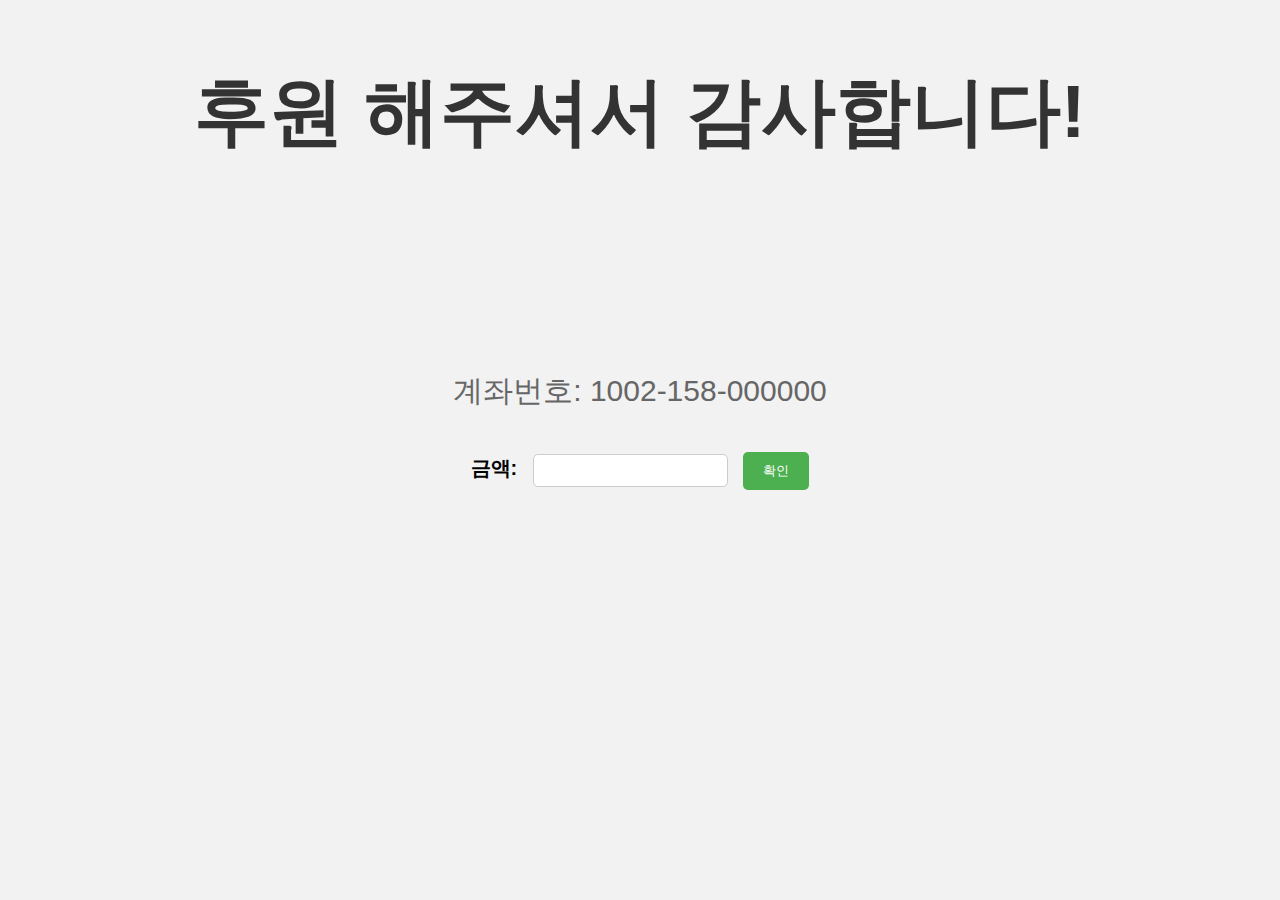
==== dona.html @ 3c5af361 "많은것드링 추가됨" ====
<!DOCTYPE html>
<html lang="en">
<head>
    <meta charset="UTF-8">
    <meta name="viewport" content="width=device-width, initial-scale=1.0">
    <title>후원 페이지</title>
    <link rel="stylesheet" href="./css/dona.css">
</head>
<body>
    <h2>후원 해주셔서 감사합니다!</h2>
    <p>계좌번호: 1002-158-000000</p>
    <div class="donation-container">
        <label for="amount">금액:</label>
        <input type="text" id="amount" name="amount">
        <button id="confirmButton">확인</button>
    </div>

    <script src="./js/dona.js"></script>
</body>
</html>
---- css/dona.css ----
body {
    font-family: Arial, sans-serif;
    margin: 0;
    padding: 0;
    display: flex;
    justify-content: center;
    align-items: center;
    flex-direction: column;
    height: 100vh;
    background-color: #f2f2f2;
}

h2 {
    text-align: center;
    color: #333;
    position: fixed; /* 페이지의 상단에 고정 */
    top: 0; /* 페이지의 맨 위에 위치 */
    font-style: normal;
    font-size: 75px;
    text-align: center;
    height: 100px;
}

p {
    text-align: center;
    color: #666;
    margin-top: -40px;
    font-size: 30px;
}

.donation-container {
    text-align: center;
    margin-top: 10px;
    font-size: 20px;
}

label {
    font-weight: bold;
}

input[type="text"] {
    padding: 8px;
    margin: 0 10px;
    border: 1px solid #ccc;
    border-radius: 5px;
}

button {
    background-color: #4CAF50;
    color: white;
    padding: 10px 20px;
    border: none;
    border-radius: 5px;
    cursor: pointer;
}

button:hover {
    background-color: #45a049;
}
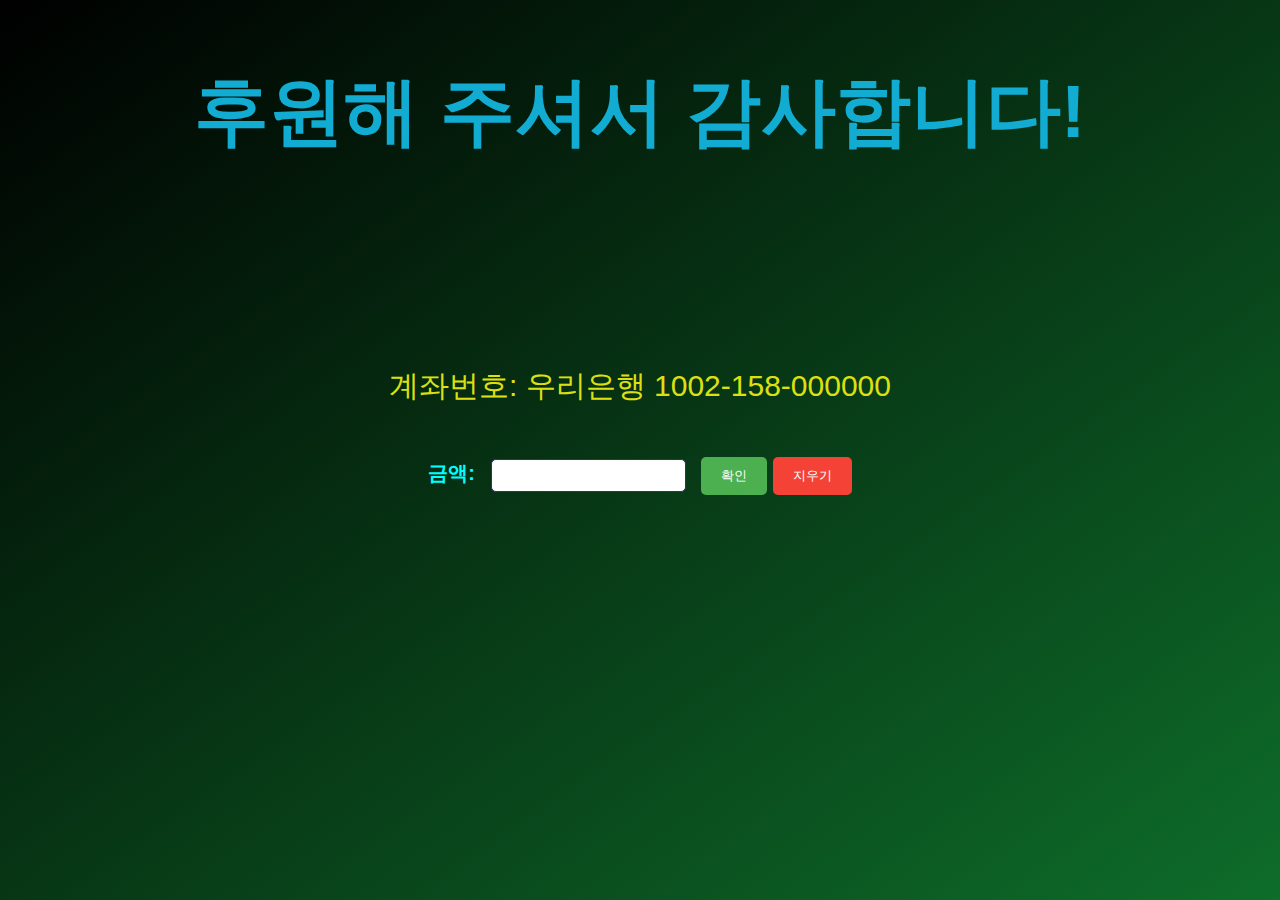
==== commit 931beaec: "js 추가함" ====
--- a/dona.html
+++ b/dona.html
@@ -7,14 +7,15 @@
     <link rel="stylesheet" href="./css/dona.css">
 </head>
 <body>
-    <h2>후원 해주셔서 감사합니다!</h2>
-    <p>계좌번호: 1002-158-000000</p>
+    <h2>후원해 주셔서 감사합니다!</h2>
+    <p>계좌번호: 우리은행 1002-158-000000   </p>
     <div class="donation-container">
         <label for="amount">금액:</label>
         <input type="text" id="amount" name="amount">
         <button id="confirmButton">확인</button>
+        <input id="clearButton" type="button" value="지우기" onclick="clearAmount()">
     </div>
+    <script src="./js/dona.js"></script>
 
-    <script src="./js/dona.js"></script>
 </body>
 </html>
--- a/css/dona.css
+++ b/css/dona.css
@@ -7,23 +7,25 @@
     align-items: center;
     flex-direction: column;
     height: 100vh;
-    background-color: #f2f2f2;
+    background: linear-gradient(to bottom right, #000, #0e6d2a);
+    
 }
 
 h2 {
     text-align: center;
-    color: #333;
+    color: #12abd1;
     position: fixed; /* 페이지의 상단에 고정 */
     top: 0; /* 페이지의 맨 위에 위치 */
     font-style: normal;
     font-size: 75px;
+    font-weight: 100vw;
     text-align: center;
     height: 100px;
 }
 
 p {
     text-align: center;
-    color: #666;
+    color: #dde010;
     margin-top: -40px;
     font-size: 30px;
 }
@@ -36,12 +38,13 @@
 
 label {
     font-weight: bold;
+    color: aqua;
 }
 
 input[type="text"] {
     padding: 8px;
     margin: 0 10px;
-    border: 1px solid #ccc;
+    border: 1px solid #4e16a8;
     border-radius: 5px;
 }
 
@@ -57,3 +60,25 @@
 button:hover {
     background-color: #45a049;
 }
+#clearButton {
+    background-color: #f44336;
+    color: white;
+    padding: 10px 20px;
+    border: none;
+    border-radius: 5px;
+    cursor: pointer;
+    margin-top: 10px; /* 다른 버튼과의 간격 조절 */
+  }
+  
+  #clearButton:hover {
+    background-color: #d32f2f;
+  }
+  
+  #clearButton:active {
+    background-color: #b71c1c;
+  }
+  
+  #clearButton:focus {
+    outline: none;
+  }
+  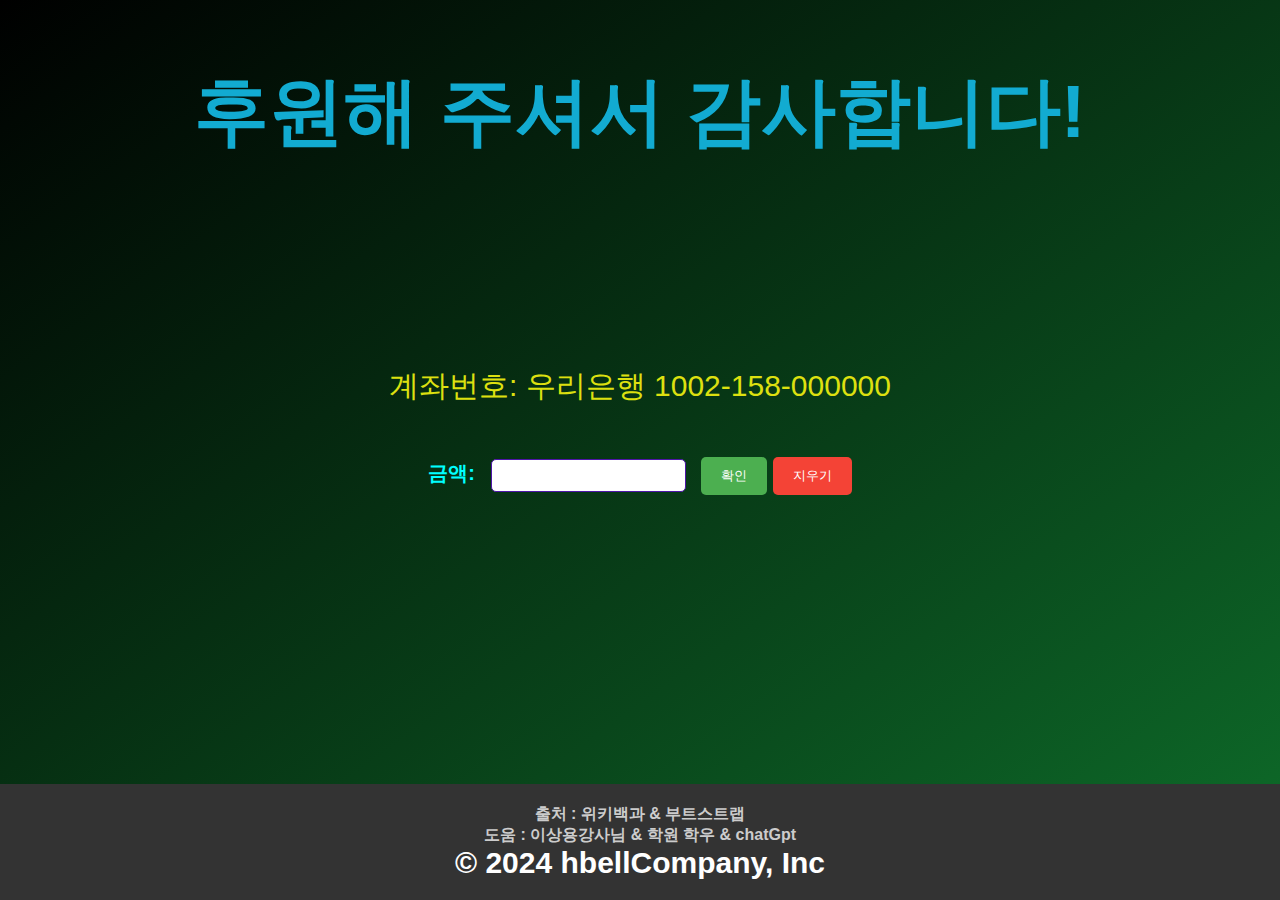
==== commit 75f57b95: "footer추가" ====
--- a/dona.html
+++ b/dona.html
@@ -18,4 +18,9 @@
     <script src="./js/dona.js"></script>
 
 </body>
+<footer>
+    <span>출처 : 위키백과 & 부트스트랩</span> <br>
+    <span>도움 : 이상용강사님 & 학원 학우 & chatGpt </span>
+    <p class="text-center text-muted">© 2024 hbellCompany, Inc</p>
+  </footer>
 </html>
--- a/css/dona.css
+++ b/css/dona.css
@@ -81,4 +81,22 @@
   #clearButton:focus {
     outline: none;
   }
-  +  footer {
+    position: fixed;
+    bottom: 0;
+    width: 100%;
+    text-align: center; /* 가운데 정렬 */
+    padding: 20px; /* 내부 여백 */
+    background-color: #333; /* 배경색 */
+    font-weight: bolder;
+}
+
+  footer span {
+    color: #ccc;
+    
+  }
+ 
+  .text-muted {
+    color: #ffffff; /* 회색 글씨 */
+    margin: 0;
+  }